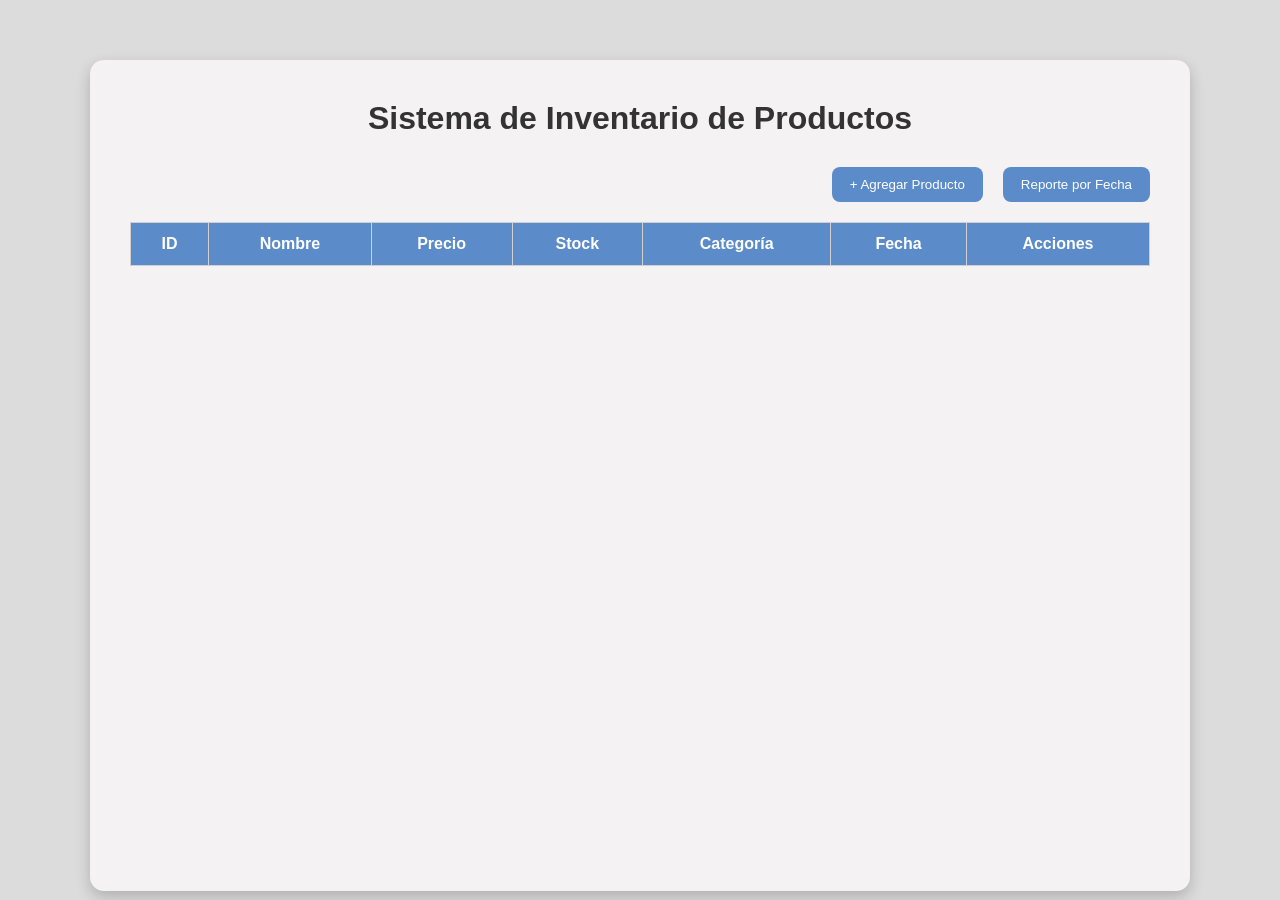
==== index.html @ e070e95b "qwer" ====
<!DOCTYPE html>
<html lang="es">
<head>
    <meta charset="UTF-8">
    <title>Sistema de Inventario</title>
    <link rel="stylesheet" href="index.css">
</head>
<body>

<div class="container">
    <div class="card">
        <h1>Sistema de Inventario de Productos</h1>

        <div class="top-buttons">
            <a href="1.html"><button class="btn">+ Agregar Producto</button></a>
            <a href="2.html"><button class="btn">Reporte por Fecha</button></a>
        </div>

        <table>
            <thead>
                <tr>
                    <th>ID</th>
                    <th>Nombre</th>
                    <th>Precio</th>
                    <th>Stock</th>
                    <th>Categoría</th>
                    <th>Fecha</th>
                    <th>Acciones</th>
                </tr>
            </thead>

            <tbody id="tabla-productos"></tbody>
        </table>

    </div>
</div>

<script>
const API_URL = "https://backendgunar-1.onrender.com/productos";

async function cargarProductos() {
    const res = await fetch(API_URL);
    const data = await res.json();

    const tabla = document.getElementById("tabla-productos");
    tabla.innerHTML = "";

    data.forEach(p => {

        const categoria = p.categoria || "Sin categoría";

        let colorClase = "";

        if (p.stock <= 10) {
            colorClase = "rojo";
        } else if (p.stock <= 50) {
            colorClase = "amarillo";
        } else {
            colorClase = "verde";
        }

        tabla.innerHTML += `
            <tr>
                <td>${p.id}</td>
                <td>${p.nombre}</td>
                <td>S/. ${p.precio}</td>
                <td class="${colorClase}">${p.stock}</td>
                <td>${categoria}</td>
                <td>${p.fecha}</td>
                <td>
                    <a href="3.html?id=${p.id}">
                        <button class="btn small">Editar</button>
                    </a>

                    <button class="btn small" onclick="eliminar(${p.id})">
                        Eliminar
                    </button>
                </td>
            </tr>
        `;
    });
}

async function eliminar(id) {
    if (!confirm("¿Seguro que deseas eliminar este producto?")) return;

    await fetch(`${API_URL}/${id}`, {
        method: "DELETE"
    });

    cargarProductos();
}

cargarProductos();
</script>

</body>
</html>
---- index.css ----
* {
    margin: 0;
    padding: 0;
    box-sizing: border-box;
    font-family: Arial, sans-serif;
}

body {
    background-color: #dcdcdc;
    display: flex;
    justify-content: center;
    align-items: flex-start;
    padding-top: 60px;
}

/* Contenedor */
.container {
    width: 90%;
    max-width: 1100px;
}

/* Tarjeta */
.card {
    background: #f4f2f2;
    padding: 40px;
    padding-bottom: 625px;
    border-radius: 14px;
    box-shadow: 0 6px 15px rgba(0,0,0,0.2);
}

/* Título */
h1 {
    text-align: center;
    margin-bottom: 30px;
    color: #333;
}

/* Botones superiores */
.top-buttons {
    display: flex;
    justify-content: flex-end;
    gap: 20px;
    margin-bottom: 20px;
}

/* Tabla */
table {
    width: 100%;
    border-collapse: collapse;
    text-align: center;
}

thead {
    background: #5b8cc9;
    color: white;
}

th, td {
    padding: 12px;
    border: 1px solid #d0d0d0;
}

tbody tr {
    background: #e8e6e6;
}

/* Botones */
.btn {
    background-color: #5b8cc9;
    color: white;
    border: none;
    padding: 10px 18px;
    border-radius: 8px;
    cursor: pointer;
    transition: background 0.3s;
}

.btn:hover {
    background-color: #3f6fa8;
}

.small {
    padding: 6px 12px;
    font-size: 14px;
}
.rojo {
    background-color: #ff4d4d;
    color: white;
    font-weight: bold;
}

.amarillo {
    background-color: #ffa500;
    color: white;
    font-weight: bold;
}

.verde {
    background-color: #28a745;
    color: white;
    font-weight: bold;
}
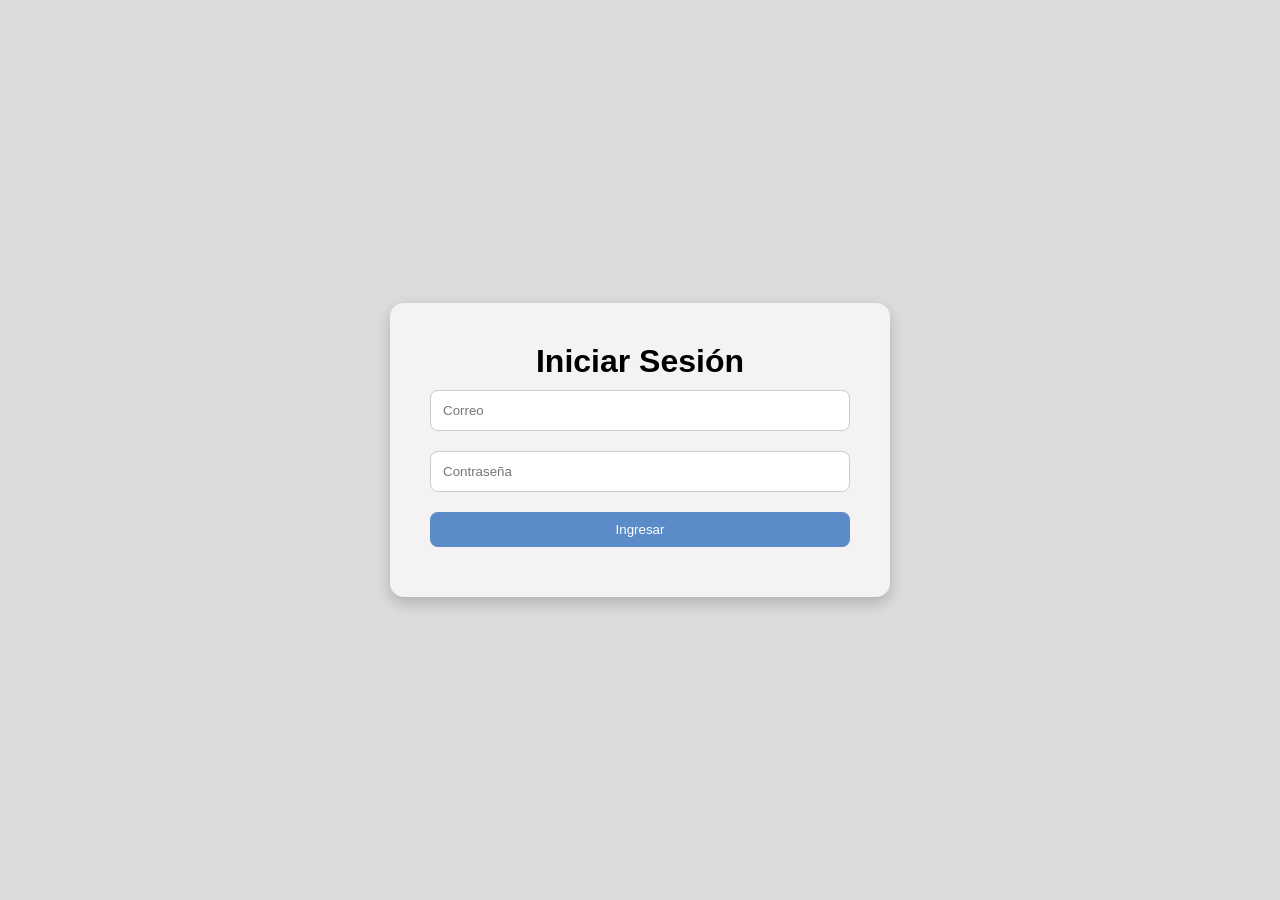
==== commit 625fa9fd: "qdwseaa" ====
--- a/index.html
+++ b/index.html
@@ -1,3 +1,8 @@
+<script>
+    if (localStorage.getItem("auth") !== "true") {
+    window.location.href = "logout.html";
+}
+</script>
 <!DOCTYPE html>
 <html lang="es">
 <head>
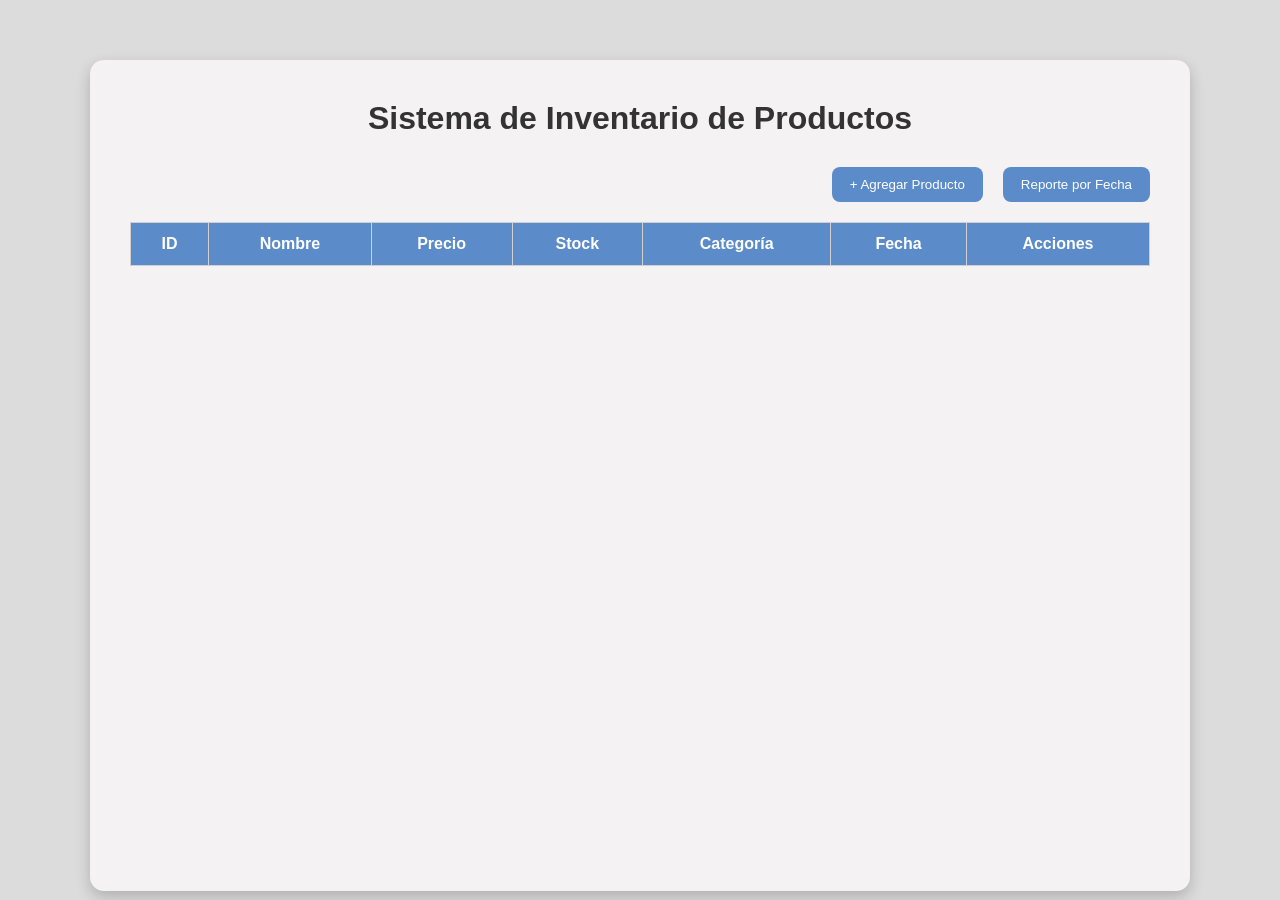
==== commit af7c75c7: "qdwseaaS" ====
--- a/index.html
+++ b/index.html
@@ -1,8 +1,4 @@
-<script>
-    if (localStorage.getItem("auth") !== "true") {
-    window.location.href = "logout.html";
-}
-</script>
+
 <!DOCTYPE html>
 <html lang="es">
 <head>
@@ -11,7 +7,9 @@
     <link rel="stylesheet" href="index.css">
 </head>
 <body>
-
+<script>
+    verificarAuth();
+</script>
 <div class="container">
     <div class="card">
         <h1>Sistema de Inventario de Productos</h1>
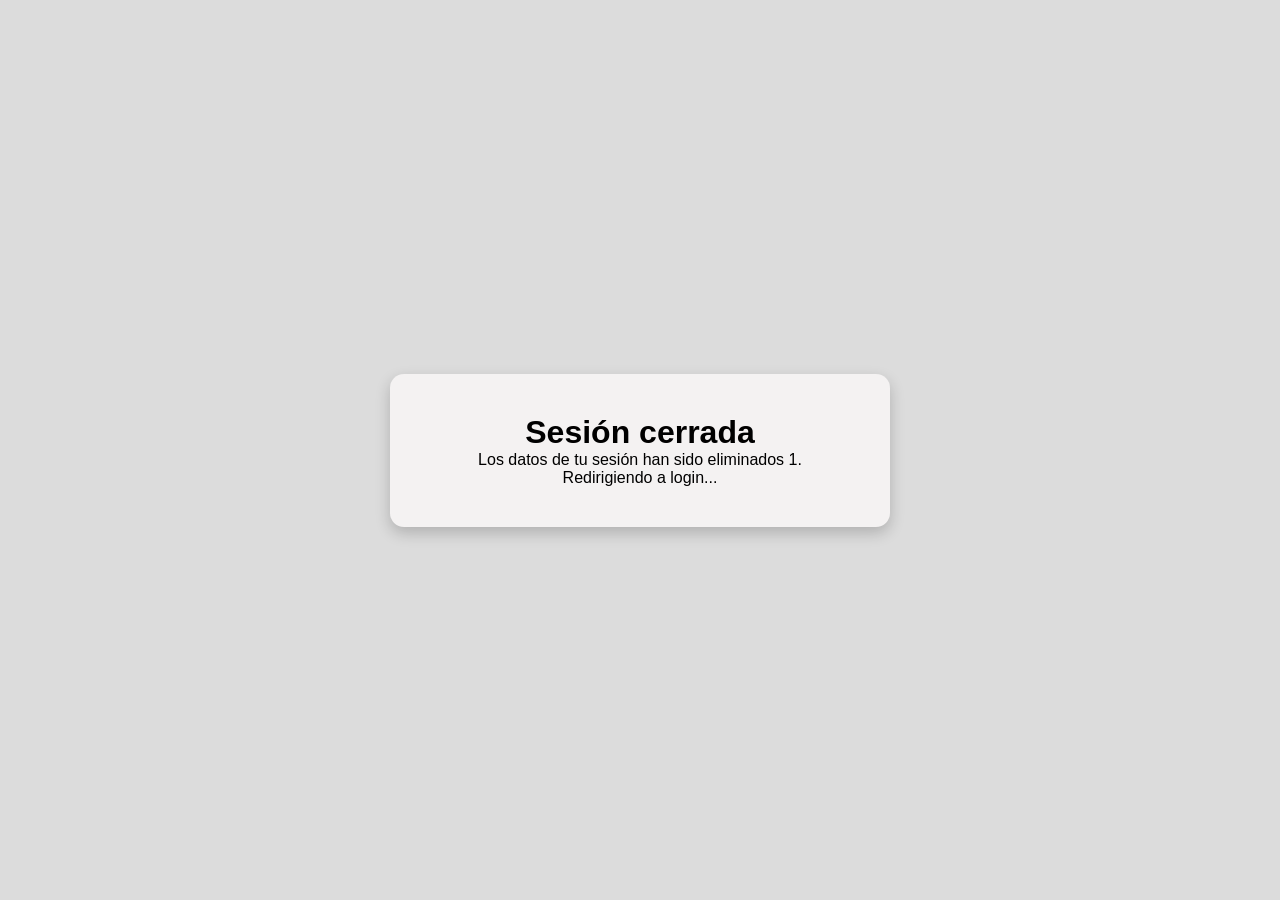
==== commit 0bdafbc0: "bqaraad" ====
--- a/index.html
+++ b/index.html
@@ -5,6 +5,7 @@
     <meta charset="UTF-8">
     <title>Sistema de Inventario</title>
     <link rel="stylesheet" href="index.css">
+    <script src="auth.js"></script>
 </head>
 <body>
 <script>
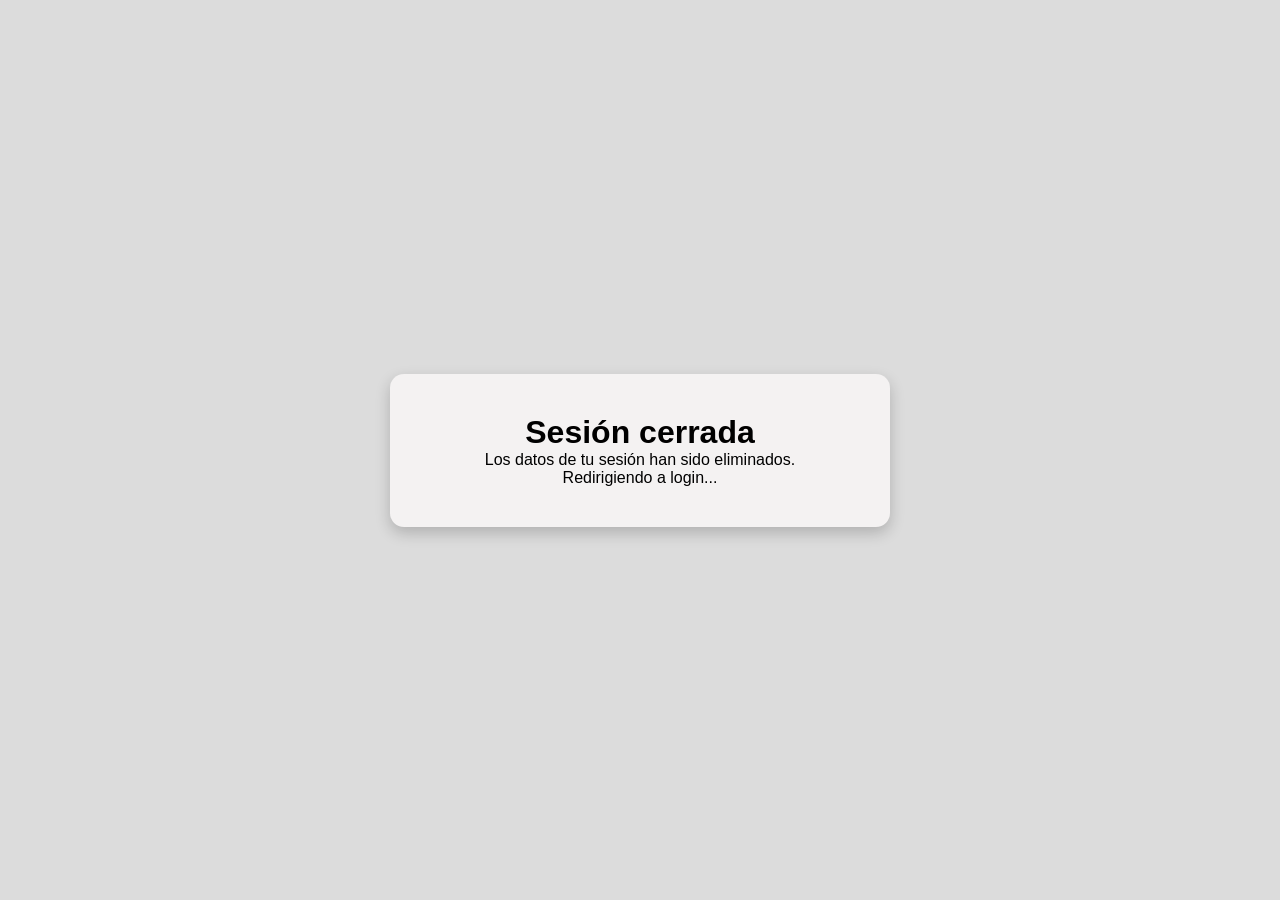
==== commit cd0cce66: "avyn" ====
--- a/index.html
+++ b/index.html
@@ -86,6 +86,13 @@
 }
 
 async function eliminar(id) {
+    // Verificar si el usuario está logueado
+    if (localStorage.getItem("auth") !== "true") {
+        alert("Debes estar logueado para eliminar productos");
+        window.location.href = "logout.html";
+        return;
+    }
+
     if (!confirm("¿Seguro que deseas eliminar este producto?")) return;
 
     await fetch(`${API_URL}/${id}`, {
